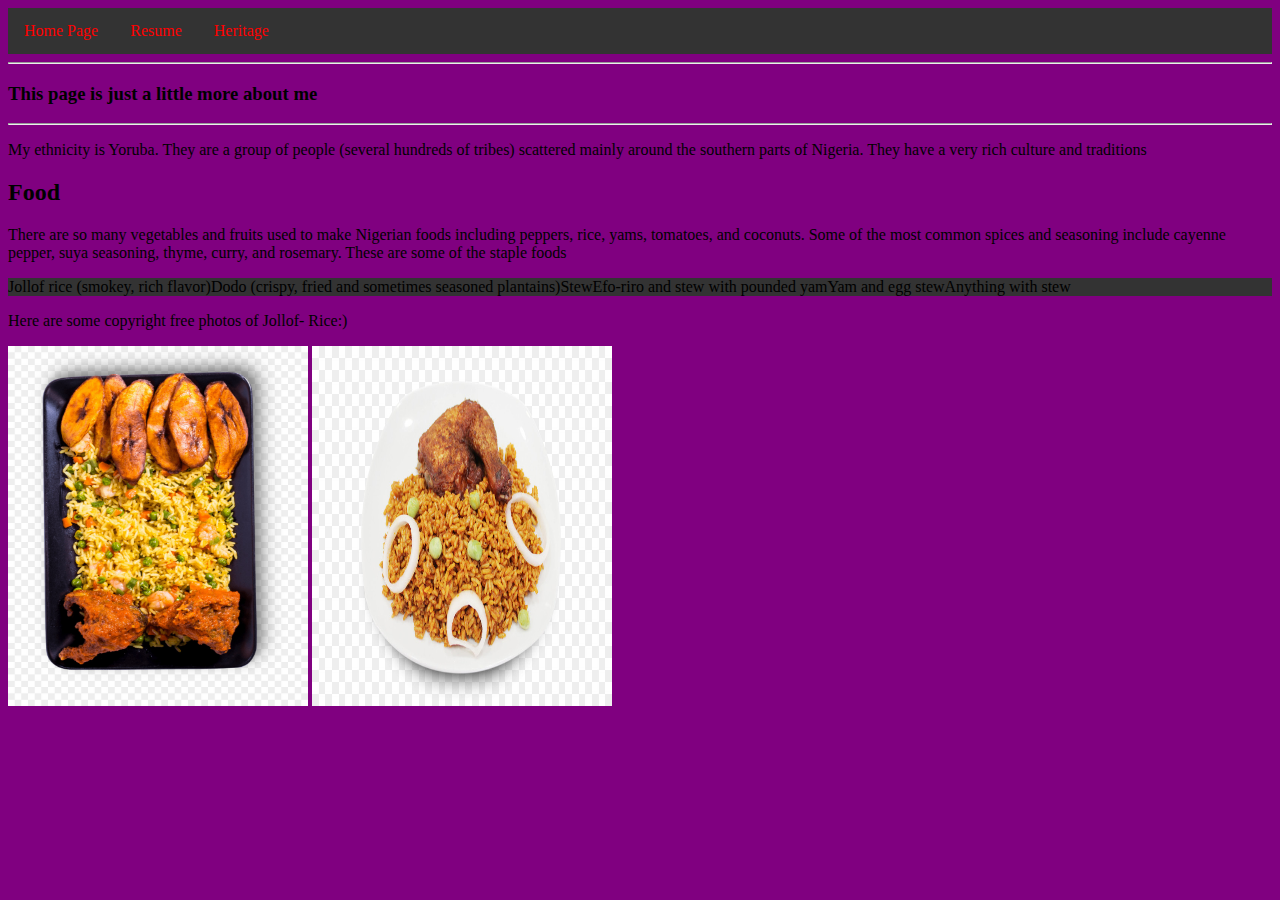
==== heritage.html @ a4a9b962 "Update heritage.html" ====
<!DOCTYPE html>
<!--adebowale, programmer--><html lang="en">
<head>
	<style>
p.sansserif {font-family: Arial, Helvetica, sans-serif;}
body {background-color: purple;font-family: verdana;}
		ul {
  list-style-type: none;
  margin: 0;
  padding: 0;
  overflow: hidden;
  background-color: #333;
}
li {
  float: left;
}
li a {
  display: block;
  color: red;
  text-align: center;
  padding: 14px 16px;
  text-decoration: none;
}
li a:hover {
  background-color: #111;
}
	</style>
<meta charset= "UTF-8">
      <title>Adebowale Project 1</title>
	<link rel="stylesheet" href="css/normalize.css">
    <link rel="stylesheet" href="css/style.css"
      </head>
	<body>
		<nav>
	<ul><li><a class= "active" href= "index.html">Home Page</a></li>
	      <li><a href= "resume.html">Resume</a></li>
		      <li><a href= "heritage.html">Heritage</a></li></ol></nav>
<hr>
	<h3>This page is just a little more about me</h3>
	<hr>
	<p>My ethnicity is Yoruba. They are a group of people (several hundreds of tribes) scattered mainly around the southern parts of Nigeria. They have a very rich culture and traditions 
	<h2>Food</h2>
	<p font color= "orange"> There are so many vegetables and fruits used to make Nigerian foods including peppers, rice, yams, tomatoes, and coconuts. Some of the most common spices and seasoning include cayenne pepper, suya seasoning, thyme, curry, and rosemary. These are some of the staple foods </p>
	<ul><li>Jollof rice (smokey, rich flavor)</li>
		<li> Dodo (crispy, fried and sometimes seasoned plantains)</li>
		<li> Stew</li>
		<li> Efo-riro and stew with pounded yam</li>
		<li>Yam and egg stew</li>
		<li>Anything with stew</li></ul>
	<p>Here are some copyright free photos of Jollof- Rice:)</p>
	  <img src = "jollof1.jpg" alt="The first jollof pic" style="width:300px;height:360px;"/>
	<img src = "jollof2.jpg" alt="The second jollof pic" style="width:300px;height:360px;">
	
</body>
</html>
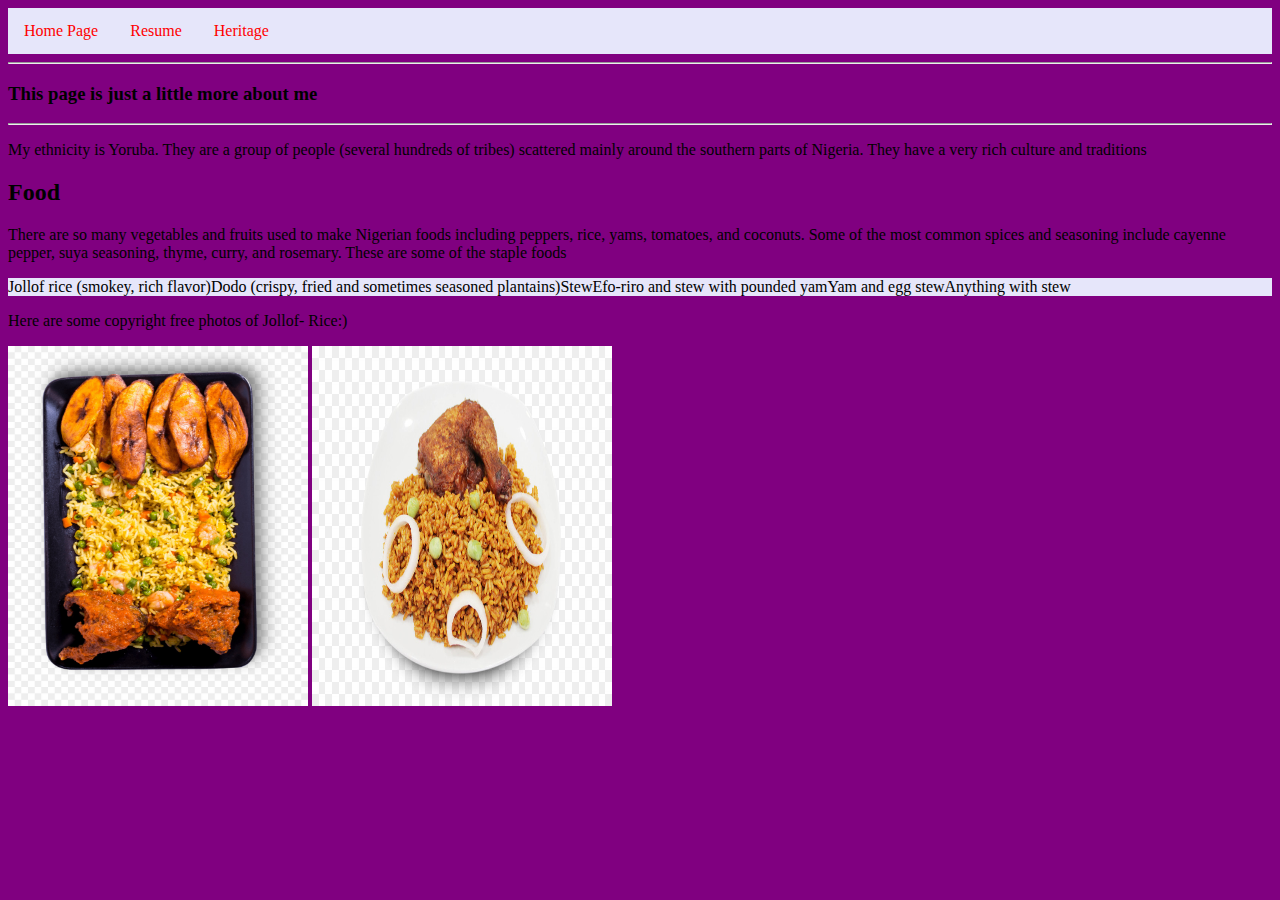
==== commit f289bd8a: "Update heritage.html" ====
--- a/heritage.html
+++ b/heritage.html
@@ -9,7 +9,7 @@
   margin: 0;
   padding: 0;
   overflow: hidden;
-  background-color: #333;
+  background-color: #E6E6FA;
 }
 li {
   float: left;
@@ -22,7 +22,7 @@
   text-decoration: none;
 }
 li a:hover {
-  background-color: #111;
+  background-color: #FFA07A;
 }
 	</style>
 <meta charset= "UTF-8">
@@ -40,7 +40,7 @@
 	<hr>
 	<p>My ethnicity is Yoruba. They are a group of people (several hundreds of tribes) scattered mainly around the southern parts of Nigeria. They have a very rich culture and traditions 
 	<h2>Food</h2>
-	<p font color= "orange"> There are so many vegetables and fruits used to make Nigerian foods including peppers, rice, yams, tomatoes, and coconuts. Some of the most common spices and seasoning include cayenne pepper, suya seasoning, thyme, curry, and rosemary. These are some of the staple foods </p>
+	<p> There are so many vegetables and fruits used to make Nigerian foods including peppers, rice, yams, tomatoes, and coconuts. Some of the most common spices and seasoning include cayenne pepper, suya seasoning, thyme, curry, and rosemary. These are some of the staple foods </p>
 	<ul><li>Jollof rice (smokey, rich flavor)</li>
 		<li> Dodo (crispy, fried and sometimes seasoned plantains)</li>
 		<li> Stew</li>
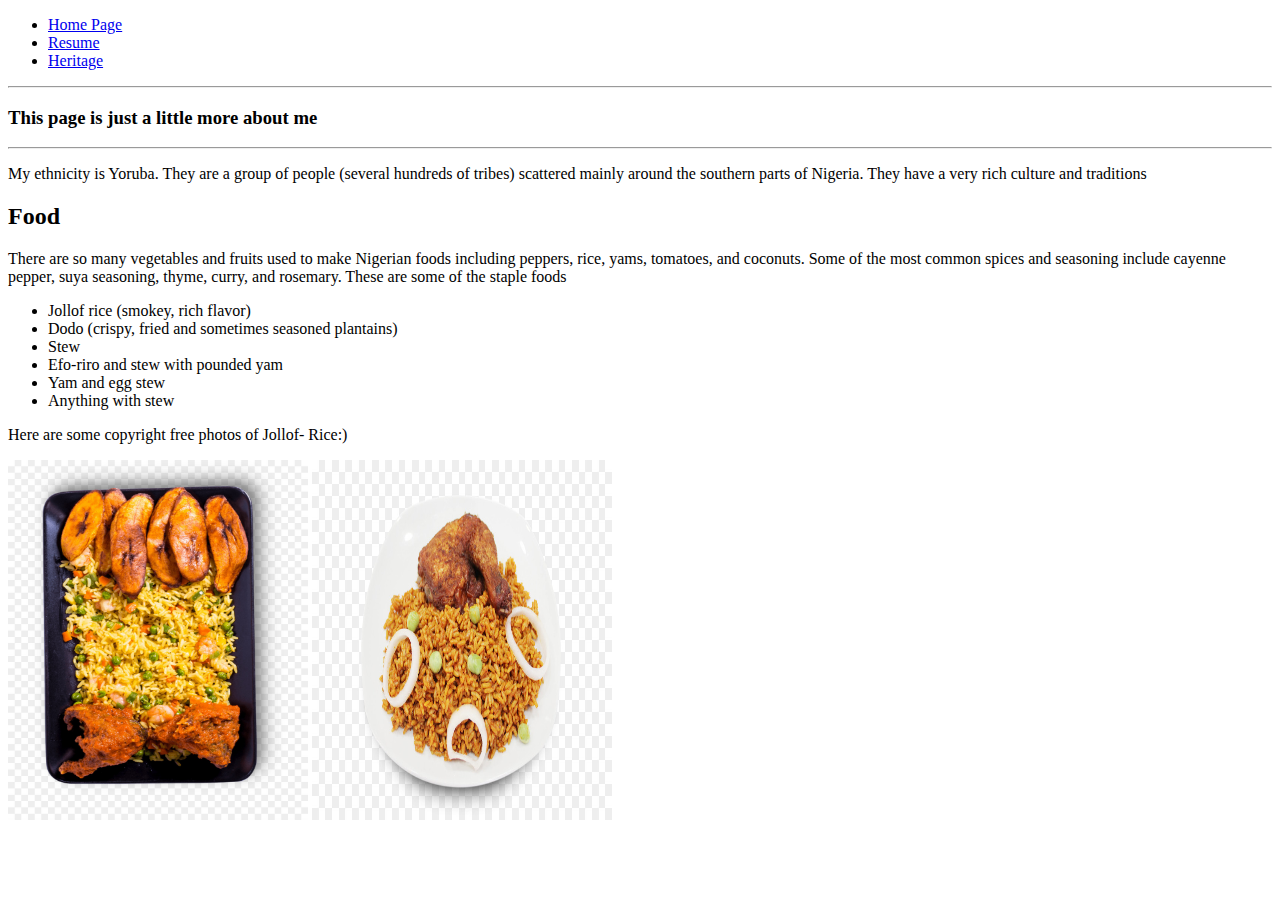
==== commit 6489a364: "Update heritage.html" ====
--- a/heritage.html
+++ b/heritage.html
@@ -1,40 +1,14 @@
 <!DOCTYPE html>
 <!--adebowale, programmer--><html lang="en">
 <head>
-	<style>
-p.sansserif {font-family: Arial, Helvetica, sans-serif;}
-body {background-color: purple;font-family: verdana;}
-		ul {
-  list-style-type: none;
-  margin: 0;
-  padding: 0;
-  overflow: hidden;
-  background-color: #E6E6FA;
-}
-li {
-  float: left;
-}
-li a {
-  display: block;
-  color: red;
-  text-align: center;
-  padding: 14px 16px;
-  text-decoration: none;
-}
-li a:hover {
-  background-color: #FFA07A;
-}
-	</style>
 <meta charset= "UTF-8">
       <title>Adebowale Project 1</title>
-	<link rel="stylesheet" href="css/normalize.css">
-    <link rel="stylesheet" href="css/style.css"
       </head>
 	<body>
 		<nav>
 	<ul><li><a class= "active" href= "index.html">Home Page</a></li>
 	      <li><a href= "resume.html">Resume</a></li>
-		      <li><a href= "heritage.html">Heritage</a></li></ol></nav>
+		      <li><a href= "heritage.html">Heritage</a></li></ul></nav>
 <hr>
 	<h3>This page is just a little more about me</h3>
 	<hr>
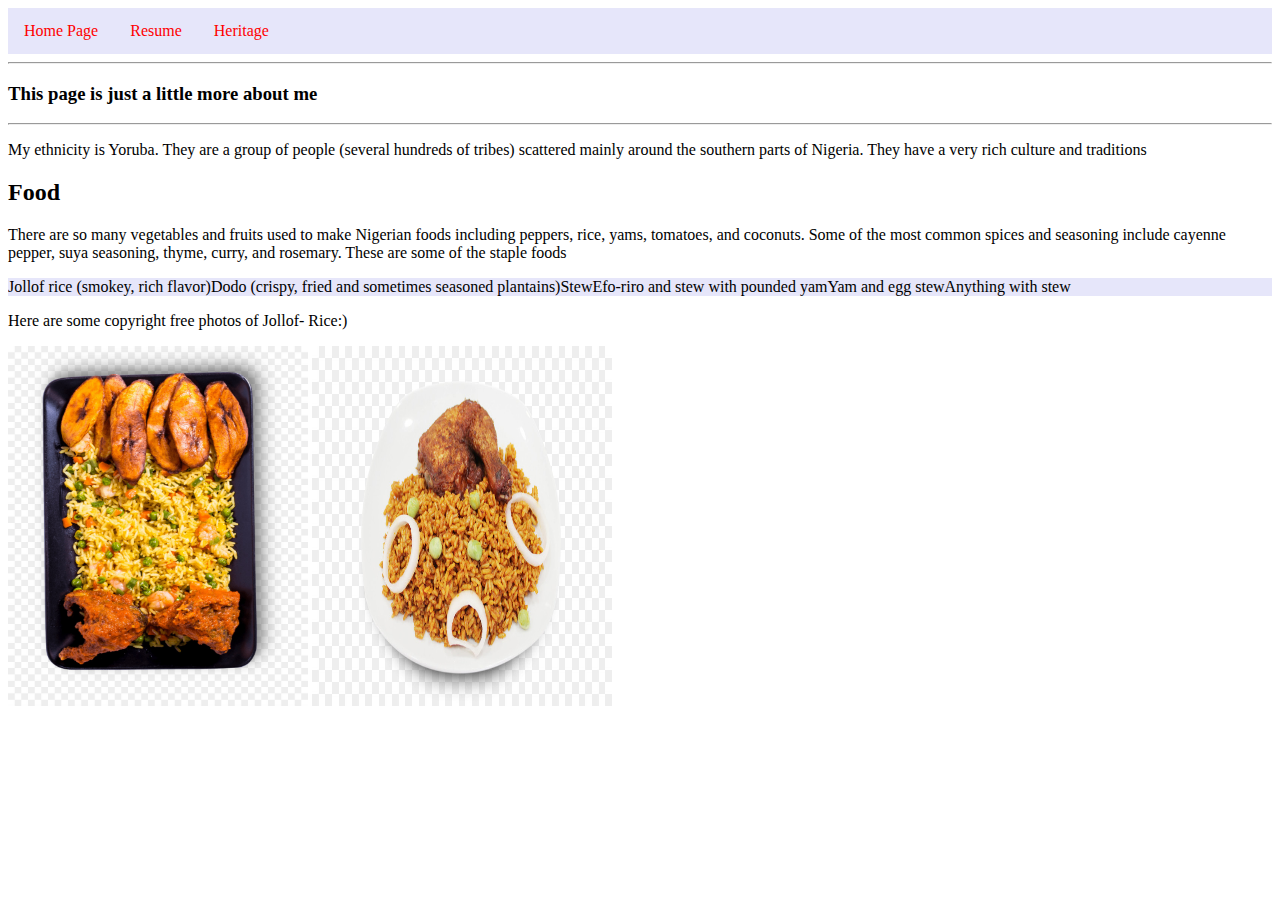
==== commit 3542be9d: "made changes to all file" ====
--- a/heritage.html
+++ b/heritage.html
@@ -3,6 +3,7 @@
 <head>
 <meta charset= "UTF-8">
       <title>Adebowale Project 1</title>
+      <link rel = "stylesheet" type = "text/css" href = "css/style.css">
       </head>
 	<body>
 		<nav>
@@ -12,7 +13,7 @@
 <hr>
 	<h3>This page is just a little more about me</h3>
 	<hr>
-	<p>My ethnicity is Yoruba. They are a group of people (several hundreds of tribes) scattered mainly around the southern parts of Nigeria. They have a very rich culture and traditions 
+	<p>My ethnicity is Yoruba. They are a group of people (several hundreds of tribes) scattered mainly around the southern parts of Nigeria. They have a very rich culture and traditions
 	<h2>Food</h2>
 	<p> There are so many vegetables and fruits used to make Nigerian foods including peppers, rice, yams, tomatoes, and coconuts. Some of the most common spices and seasoning include cayenne pepper, suya seasoning, thyme, curry, and rosemary. These are some of the staple foods </p>
 	<ul><li>Jollof rice (smokey, rich flavor)</li>
@@ -22,8 +23,8 @@
 		<li>Yam and egg stew</li>
 		<li>Anything with stew</li></ul>
 	<p>Here are some copyright free photos of Jollof- Rice:)</p>
-	  <img src = "jollof1.jpg" alt="The first jollof pic" style="width:300px;height:360px;"/>
-	<img src = "jollof2.jpg" alt="The second jollof pic" style="width:300px;height:360px;">
-	
+	  <img src = "img/jollof1.jpg" alt="The first jollof pic" style="width:300px;height:360px;"/>
+	<img src = "img/jollof2.jpg" alt="The second jollof pic" style="width:300px;height:360px;">
+
 </body>
 </html>
--- a/css/style.css
+++ b/css/style.css
@@ -0,0 +1,32 @@
+
+header{ background-color: #xx;
+	text-align: center;
+	padding: 10px;}
+p.a {font-family: Arial, Helvetica, sans-serif;}
+		ul {
+  list-style-type: none;
+  margin: 0;
+  padding: 0;
+  overflow: hidden;
+  background-color: #E6E6FA;}
+li {
+  float: left;}
+li a {
+  display: block;
+  color: red;
+  text-align: center;
+  padding: 14px 16px;
+  text-decoration: none;}
+li a:hover {
+  background-color: #FFA07A;}
+	</style>
+body {
+  background-color: #fefbd8;
+}
+h1 {
+  background-color: #f18973;
+}
+div {
+  background-color: #d5f4e6;
+}
+
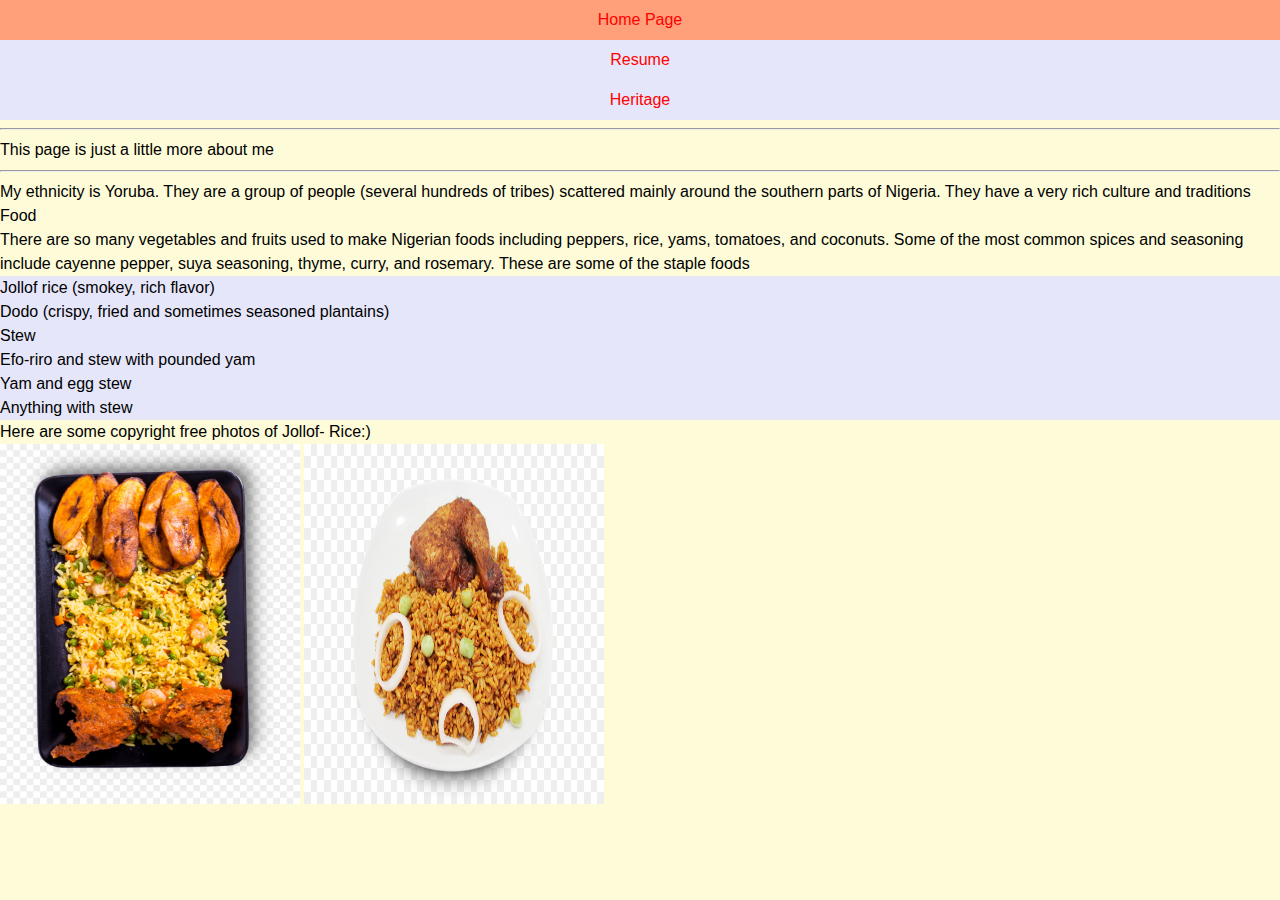
==== commit b5df9261: "changes to css file and added css reset" ====
--- a/heritage.html
+++ b/heritage.html
@@ -3,7 +3,9 @@
 <head>
 <meta charset= "UTF-8">
       <title>Adebowale Project 1</title>
+      <link rel = "stylesheet" type = "text/css" href = "css/style_reset.css">
       <link rel = "stylesheet" type = "text/css" href = "css/style.css">
+
       </head>
 	<body>
 		<nav>
--- a/css/style.css
+++ b/css/style.css
@@ -1,32 +1,43 @@
 
 header{ background-color: #xx;
 	text-align: center;
-	padding: 10px;}
-p.a {font-family: Arial, Helvetica, sans-serif;}
-		ul {
+	padding: 0.5em;
+	line-height: 1.5em;
+}
+body {font-family: Arial, Helvetica, sans-serif;
+  background-color: #fefbd8;
+	line-height: 1.5em;
+}
+ul {
   list-style-type: none;
   margin: 0;
   padding: 0;
   overflow: hidden;
-  background-color: #E6E6FA;}
-li {
-  float: left;}
+  background-color: #E6E6FA;
+	line-height: 1.5em;
+}
+
 li a {
   display: block;
   color: red;
   text-align: center;
-  padding: 14px 16px;
+  padding: 0.5em 0.5em;
+	line-height: 1.5em;
   text-decoration: none;}
 li a:hover {
-  background-color: #FFA07A;}
-	</style>
-body {
-  background-color: #fefbd8;
+  background-color: #FFA07A;
+	line-height: 1.5em;
 }
+
 h1 {
   background-color: #f18973;
+	font-size: 3em;
+	line-height: 1.5em;
+	text-align: center;
 }
 div {
   background-color: #d5f4e6;
 }
-
+#resume{
+	  padding: 0.4em 0.4em 0.4em 0.4em;
+}
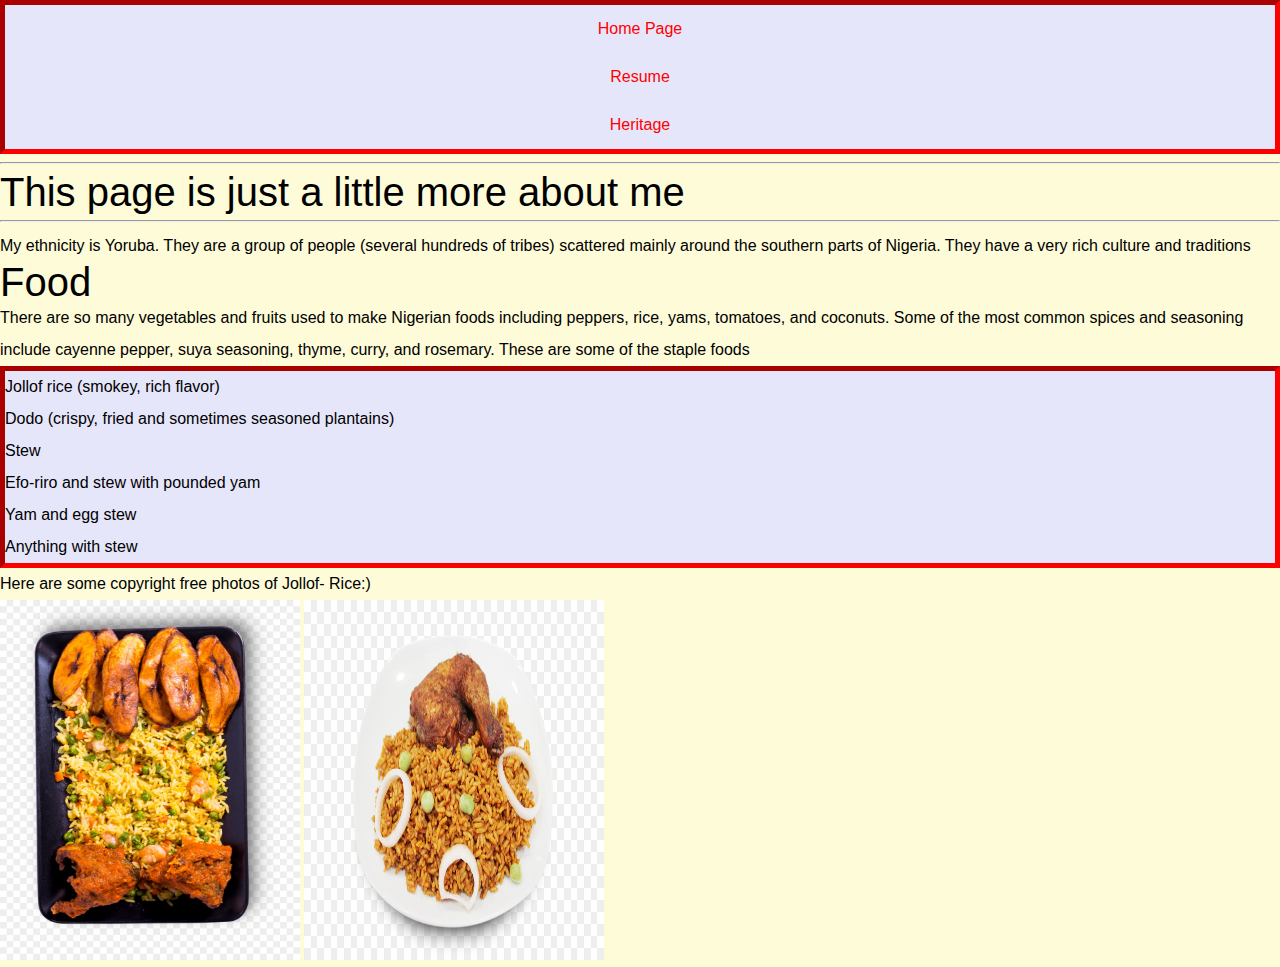
==== commit 6dc9160d: "Update heritage.html" ====
--- a/heritage.html
+++ b/heritage.html
@@ -1,32 +1,36 @@
 <!DOCTYPE html>
-<!--adebowale, programmer--><html lang="en">
-<head>
-<meta charset= "UTF-8">
+<!--adebowale, programmer-->
+<html lang="en">
+   <head>
+      <meta charset= "UTF-8">
       <title>Adebowale Project 1</title>
       <link rel = "stylesheet" type = "text/css" href = "css/style_reset.css">
       <link rel = "stylesheet" type = "text/css" href = "css/style.css">
-
-      </head>
-	<body>
-		<nav>
-	<ul><li><a class= "active" href= "index.html">Home Page</a></li>
-	      <li><a href= "resume.html">Resume</a></li>
-		      <li><a href= "heritage.html">Heritage</a></li></ul></nav>
-<hr>
-	<h3>This page is just a little more about me</h3>
-	<hr>
-	<p>My ethnicity is Yoruba. They are a group of people (several hundreds of tribes) scattered mainly around the southern parts of Nigeria. They have a very rich culture and traditions
-	<h2>Food</h2>
-	<p> There are so many vegetables and fruits used to make Nigerian foods including peppers, rice, yams, tomatoes, and coconuts. Some of the most common spices and seasoning include cayenne pepper, suya seasoning, thyme, curry, and rosemary. These are some of the staple foods </p>
-	<ul><li>Jollof rice (smokey, rich flavor)</li>
-		<li> Dodo (crispy, fried and sometimes seasoned plantains)</li>
-		<li> Stew</li>
-		<li> Efo-riro and stew with pounded yam</li>
-		<li>Yam and egg stew</li>
-		<li>Anything with stew</li></ul>
-	<p>Here are some copyright free photos of Jollof- Rice:)</p>
-	  <img src = "img/jollof1.jpg" alt="The first jollof pic" style="width:300px;height:360px;"/>
-	<img src = "img/jollof2.jpg" alt="The second jollof pic" style="width:300px;height:360px;">
-
-</body>
+   </head>
+   <body>
+      <nav>
+         <ul>
+            <li><a class= "active" href= "index.html">Home Page</a></li>
+            <li><a href= "resume.html">Resume</a></li>
+            <li><a href= "heritage.html">Heritage</a></li>
+         </ul>
+      </nav>
+      <hr>
+      <h3>This page is just a little more about me</h3>
+      <hr>
+      <p>My ethnicity is Yoruba. They are a group of people (several hundreds of tribes) scattered mainly around the southern parts of Nigeria. They have a very rich culture and traditions
+      <h2>Food</h2>
+      <p> There are so many vegetables and fruits used to make Nigerian foods including peppers, rice, yams, tomatoes, and coconuts. Some of the most common spices and seasoning include cayenne pepper, suya seasoning, thyme, curry, and rosemary. These are some of the staple foods </p>
+      <ul>
+         <li>Jollof rice (smokey, rich flavor)</li>
+         <li> Dodo (crispy, fried and sometimes seasoned plantains)</li>
+         <li> Stew</li>
+         <li> Efo-riro and stew with pounded yam</li>
+         <li>Yam and egg stew</li>
+         <li>Anything with stew</li>
+      </ul>
+      <p>Here are some copyright free photos of Jollof- Rice:)</p>
+      <img src = "img/jollof1.jpg" alt="The first jollof pic" style="width:300px;height:360px;"/>
+      <img src = "img/jollof2.jpg" alt="The second jollof pic" style="width:300px;height:360px;">
+   </body>
 </html>
--- a/css/style.css
+++ b/css/style.css
@@ -1,6 +1,5 @@
 
-header{ background-color: #xx;
-	text-align: center;
+header{	text-align: center;
 	padding: 0.5em;
 	line-height: 1.5em;
 }
@@ -14,30 +13,48 @@
   padding: 0;
   overflow: hidden;
   background-color: #E6E6FA;
-	line-height: 1.5em;
+	line-height: 2em;
+	border: 5px inset red;
+
 }
+li{
 
+}
+p{
+	line-height: 2em;
+
+}
 li a {
   display: block;
   color: red;
   text-align: center;
   padding: 0.5em 0.5em;
-	line-height: 1.5em;
+	line-height: 2em;
   text-decoration: none;}
 li a:hover {
   background-color: #FFA07A;
-	line-height: 1.5em;
+	line-height: 2em;
 }
 
 h1 {
   background-color: #f18973;
-	font-size: 3em;
-	line-height: 1.5em;
+	font-size: 2.5em;
+	line-height: 1em;
 	text-align: center;
+}
+
+h2{
+	font-size: 2.5em;
+	line-height: 1em;
+}
+h3{
+font-size: 2.5em;
+line-height: 1em;
 }
 div {
   background-color: #d5f4e6;
+	line-height: 2em;
 }
-#resume{
-	  padding: 0.4em 0.4em 0.4em 0.4em;
+div.resume{
+		text-align: center;
 }
